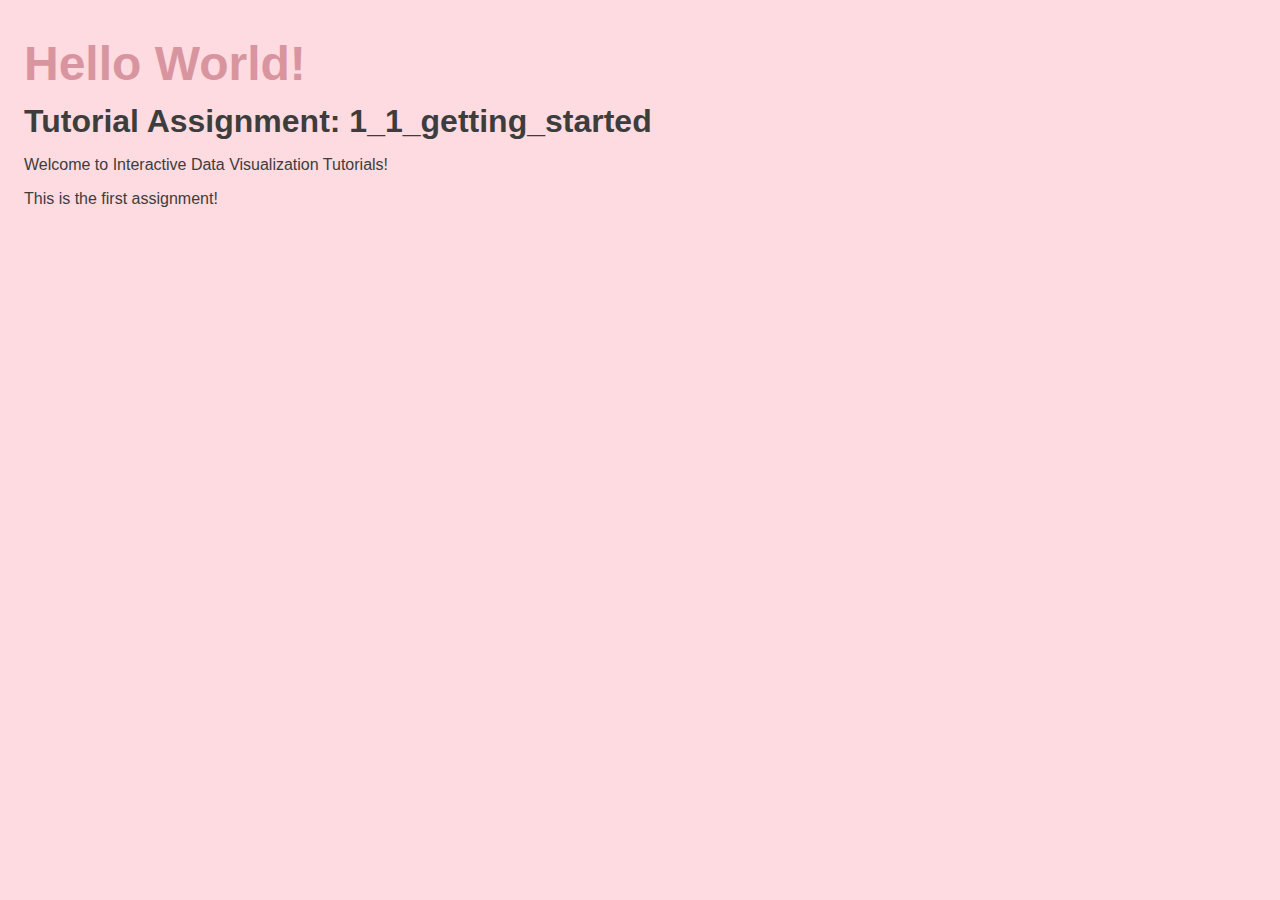
==== 1_1_getting_started/index.html @ 0be6cbb6 "assignment 1_1" ====
<!DOCTYPE html>
  <head>
    <meta charset="utf-8">
    <title>Interactive Data Visualization Tutorial</title>
    <link rel="stylesheet" href="https://fonts.googleapis.com/css?family=Source+Sans+Pro">
    <link rel="stylesheet" href="./style.css">
  </head>
  <body>
    <h1>Hello World!</h1>
    <h3>Tutorial Assignment: 1_1_getting_started </h3>
    <p>Welcome to Interactive Data Visualization Tutorials! </p>
    <p>This is the first assignment! </p>
  </body>
</html>
---- 1_1_getting_started/style.css ----
body {
  font-family: "Roboto", sans-serif;
  font-size: 16px;
  padding: 1em;
  background-color: rgb(253, 219, 224);
}

h1 {
  font-size: 3em;
  margin: 0.25em 0;
  color:rgb(216, 149, 159)
}

h3 {
  font-size: 2em;
  margin: 0.25em 0;
  color: rgb(61, 61, 61);
}

p {
  font-size: 1em;
  color: rgb(61, 61, 61);
}
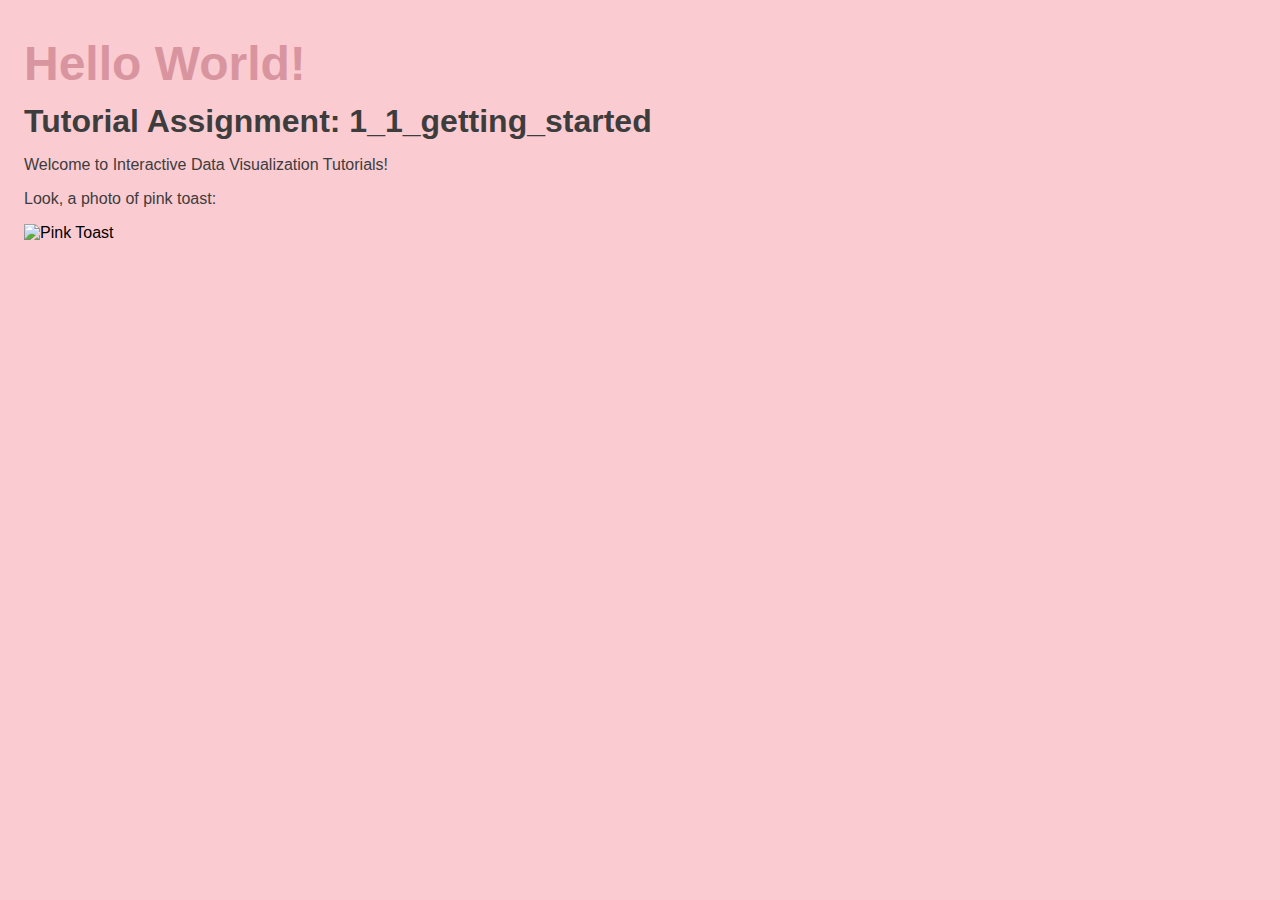
==== commit efd7f959: "color + style" ====
--- a/1_1_getting_started/index.html
+++ b/1_1_getting_started/index.html
@@ -9,6 +9,9 @@
     <h1>Hello World!</h1>
     <h3>Tutorial Assignment: 1_1_getting_started </h3>
     <p>Welcome to Interactive Data Visualization Tutorials! </p>
-    <p>This is the first assignment! </p>
+    <p>Look, a photo of pink toast: </p>
+    <a> 
+      <img src = "https://pyxis.nymag.com/v1/imgs/000/ef1/fe4ab314c358c38d031520a3a28f1fe067-millennial-pink-lede.w710.jpg" alt = "Pink Toast" border = "0"/> 
+   </a>
   </body>
 </html>--- a/1_1_getting_started/style.css
+++ b/1_1_getting_started/style.css
@@ -2,7 +2,7 @@
   font-family: "Roboto", sans-serif;
   font-size: 16px;
   padding: 1em;
-  background-color: rgb(253, 219, 224);
+  background-color: rgb(250, 203, 209);
 }
 
 h1 {
